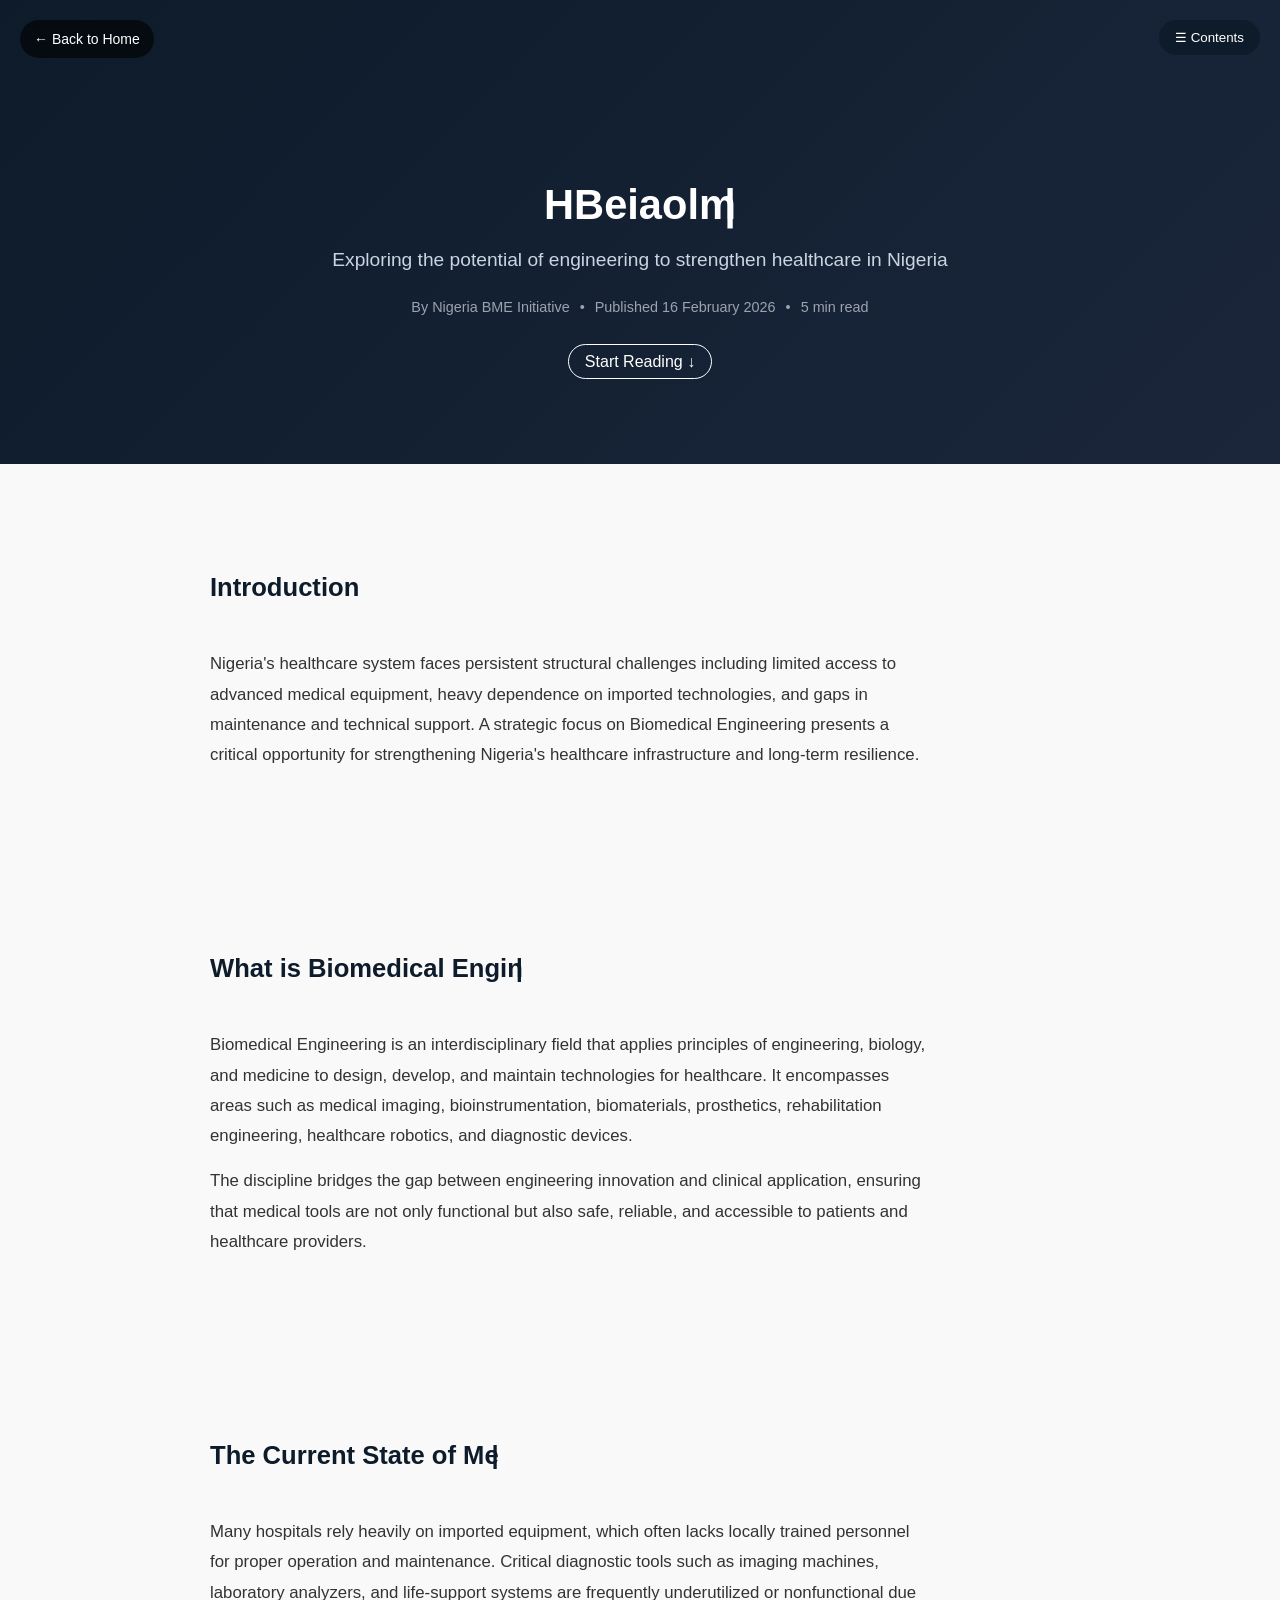
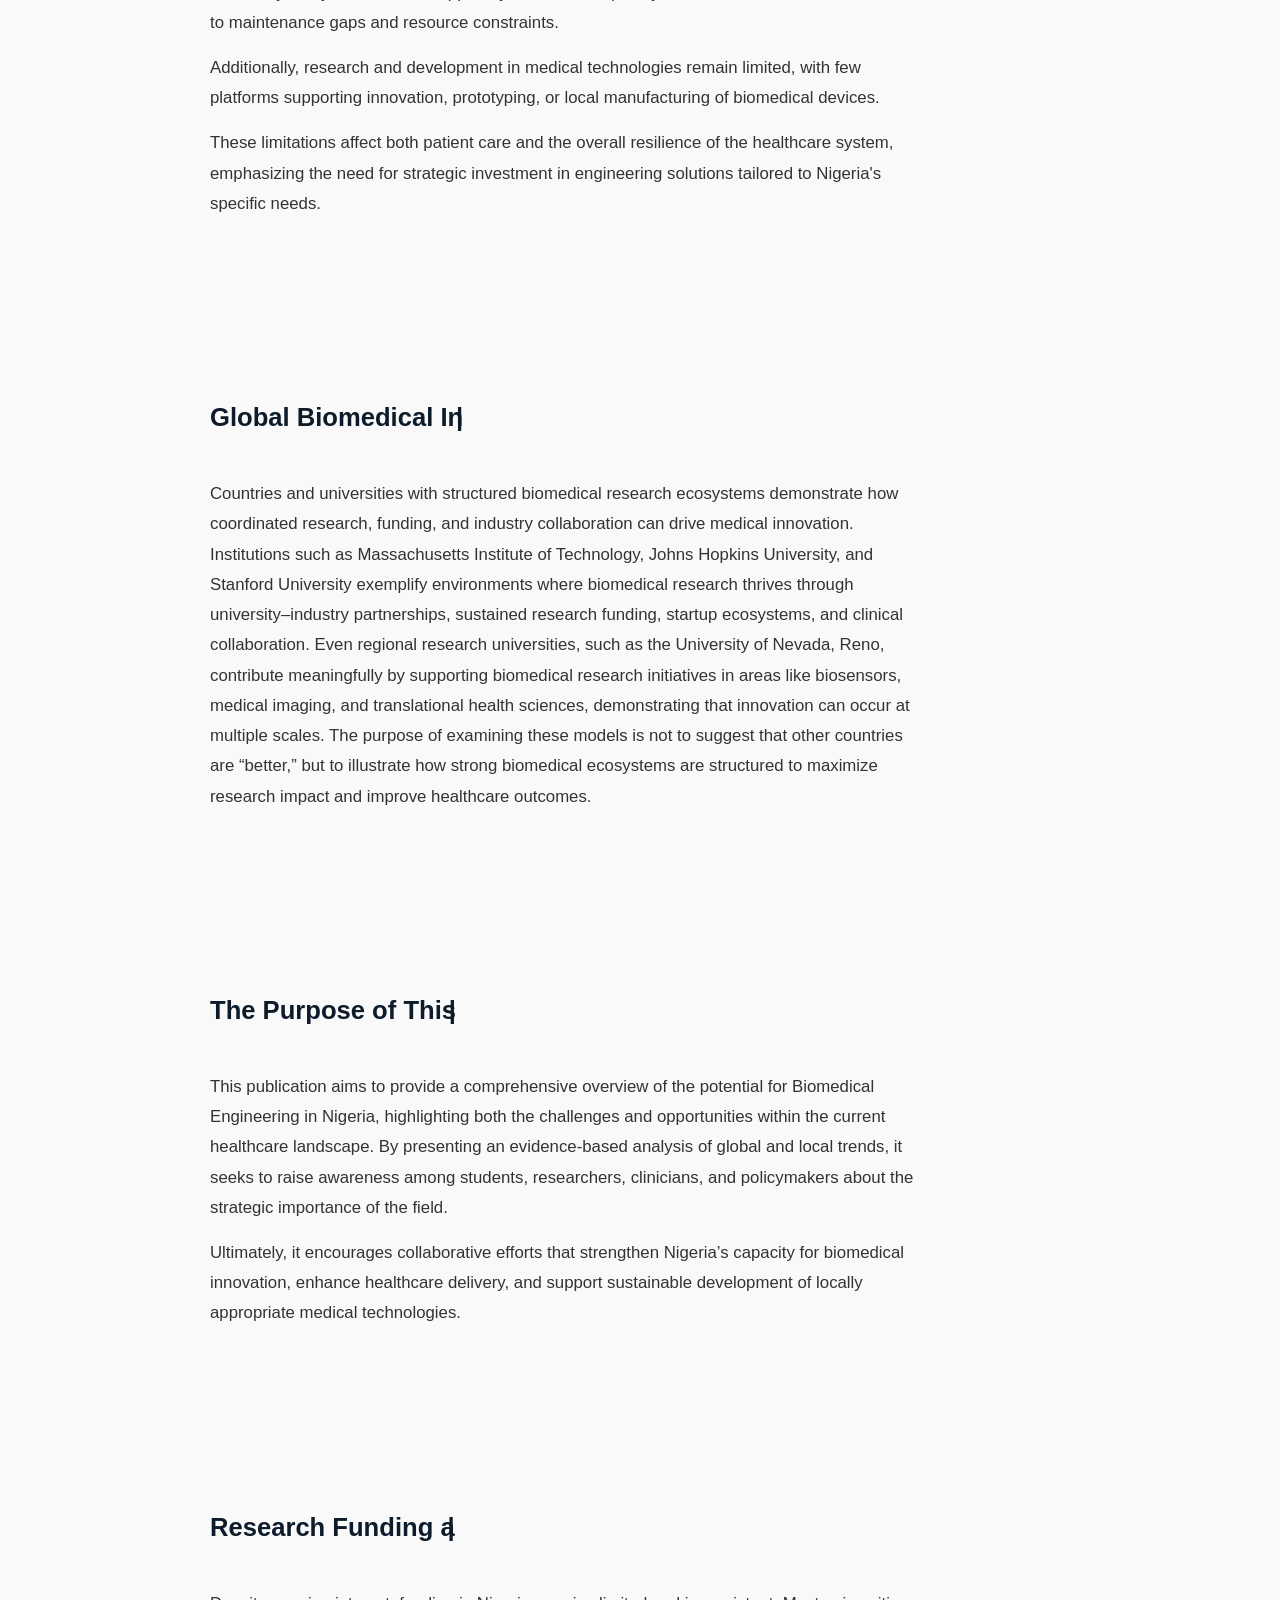
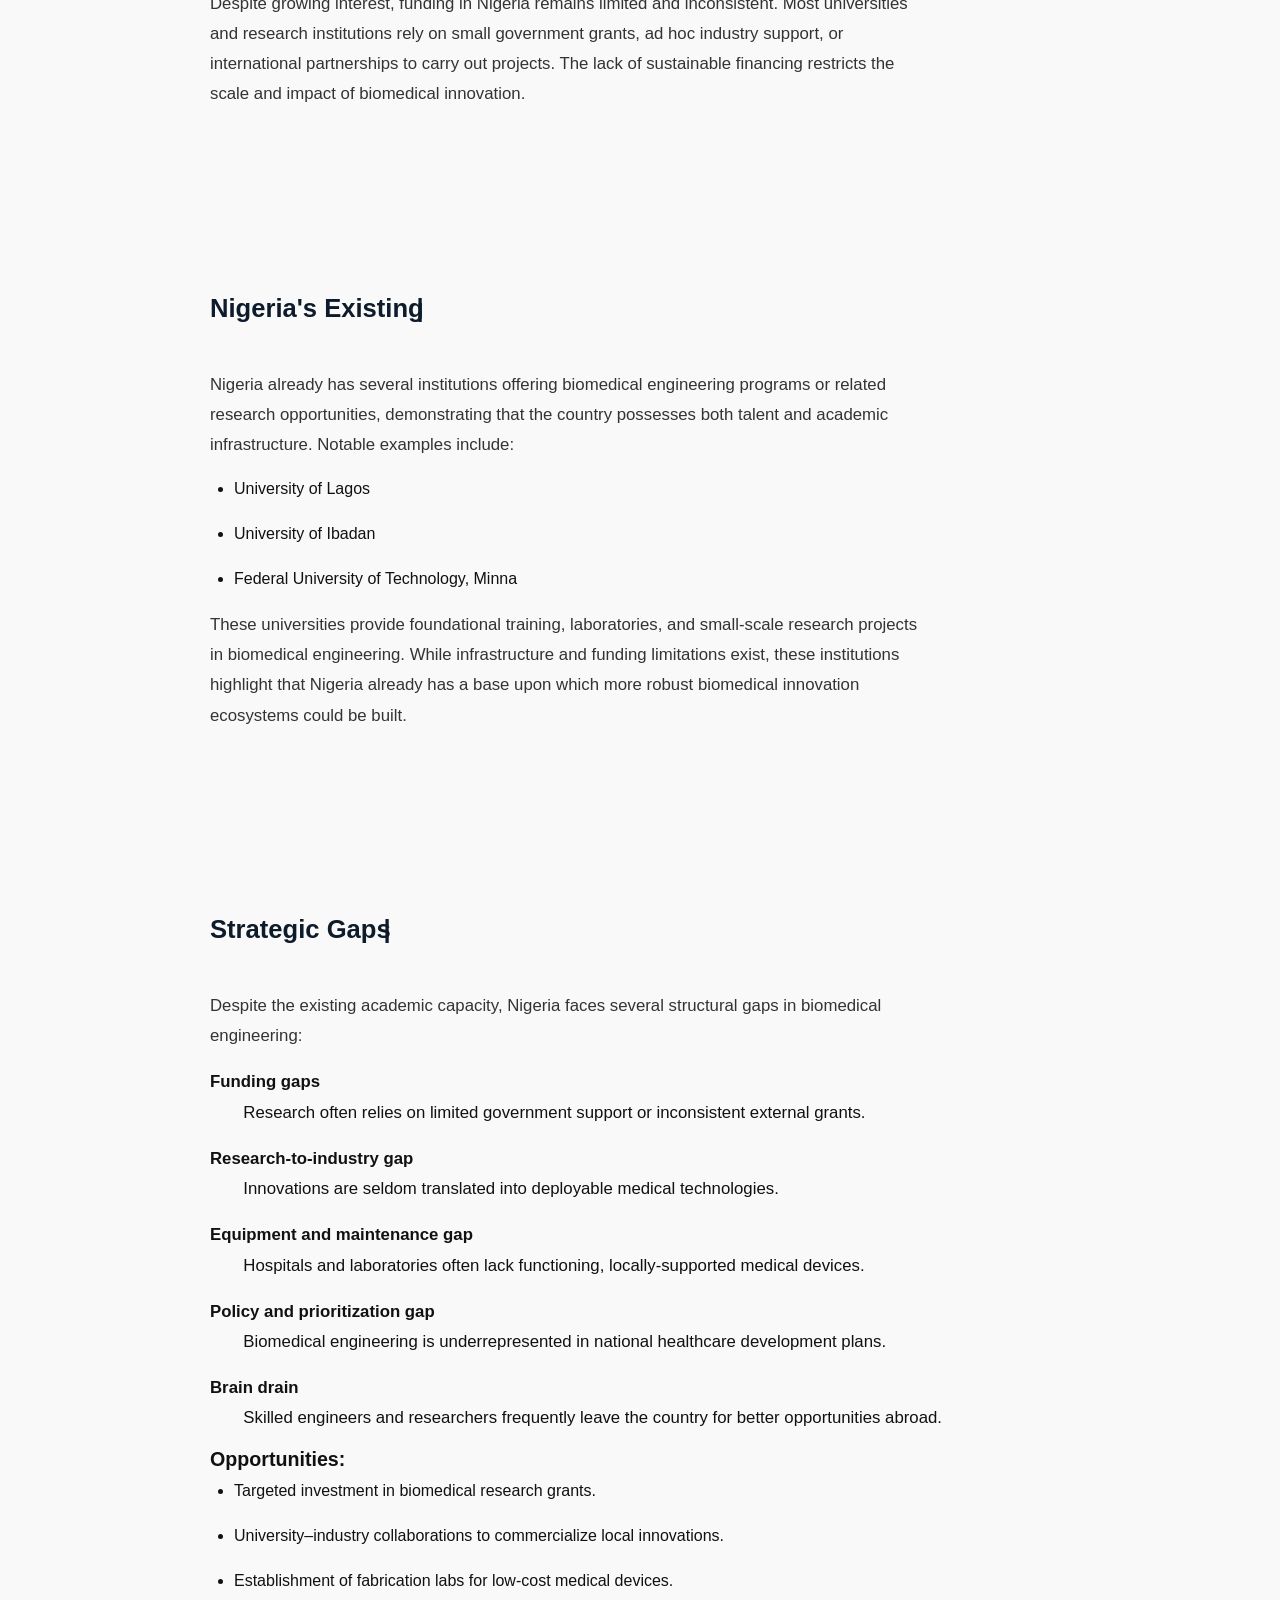
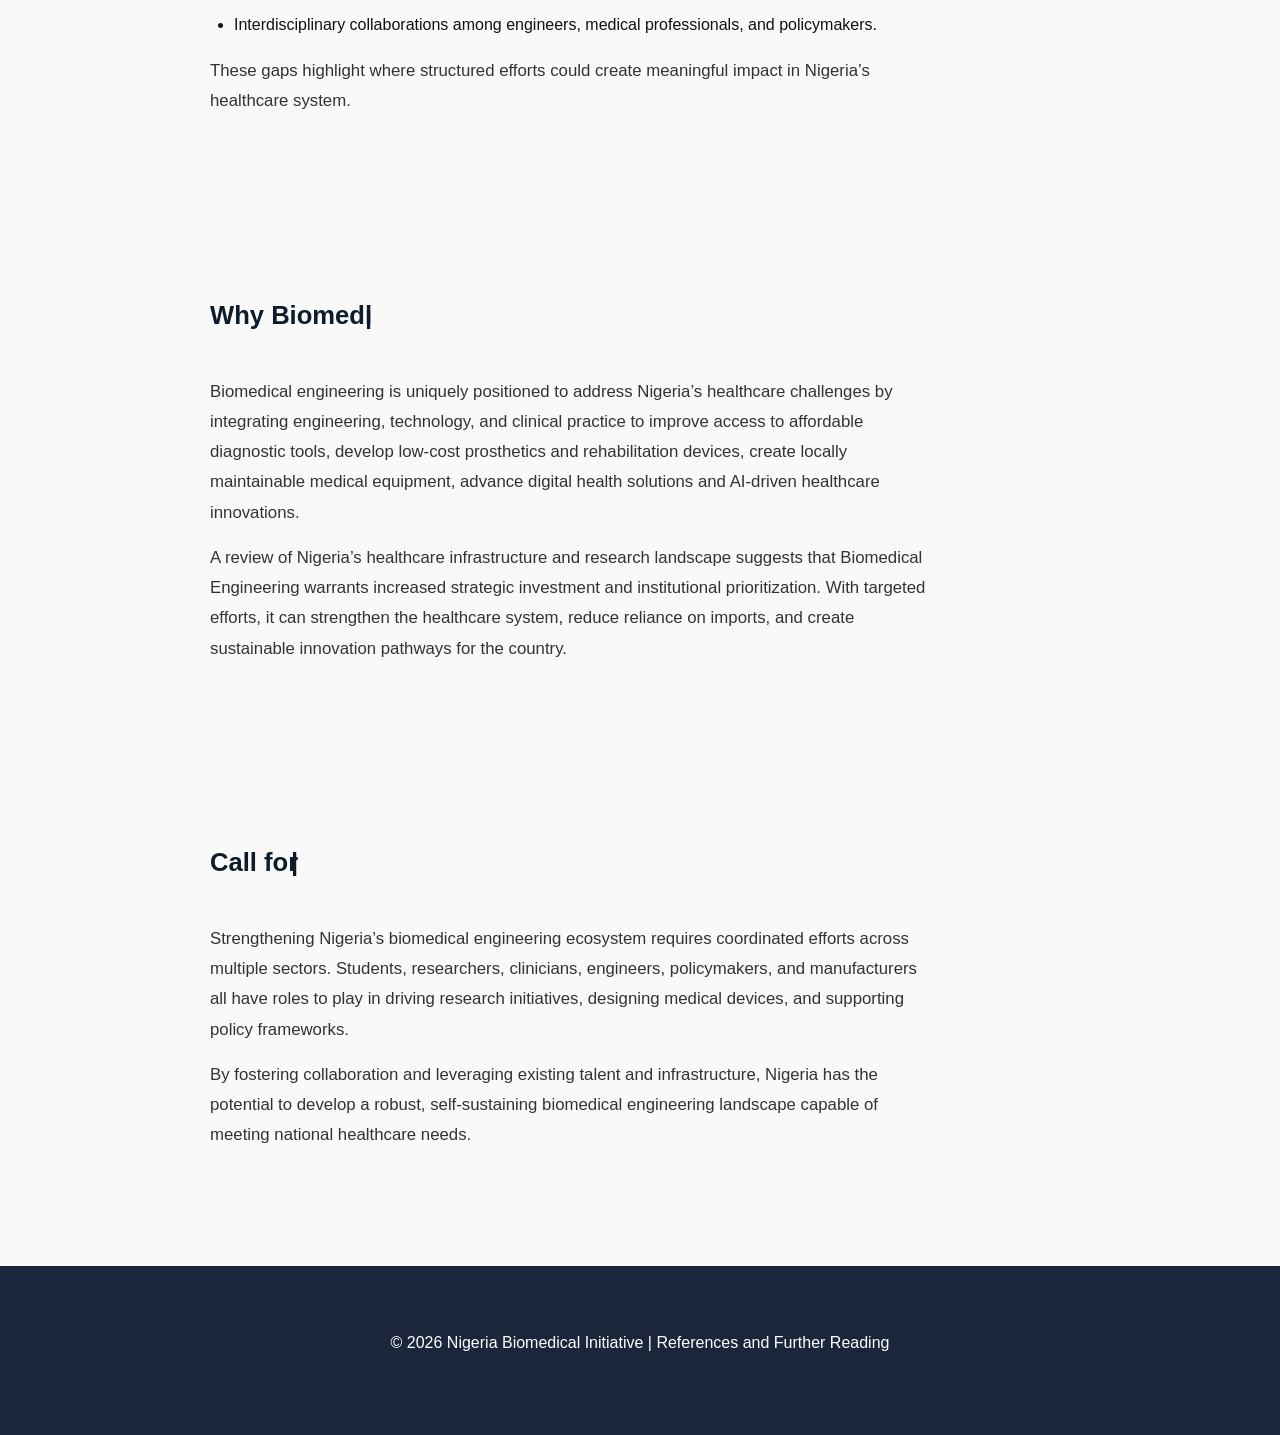
==== articles/biomed-nigeria.html @ 688a5ca3 "Convert article into multi-page layout with TOC and animations" ====
<!DOCTYPE html>
<html lang="en">
<head>
  <meta charset="UTF-8">
  <meta name="viewport" content="width=device-width, initial-scale=1.0">
  <title>Biomedical Engineering and Nigeria's Healthcare Development</title>
  <!-- <link rel="stylesheet" href="styles/style.css"> -->
  <style>
    /* ---------- Reset & Global Styles ---------- */
      * {
        margin: 0;
        padding: 0;
        box-sizing: border-box;
      }
      
      html {
        scroll-padding-top: 90px; /* ensures headings are not hidden under navbar */
      }
      
      body {
        font-family: 'Inter', sans-serif;
        line-height: 1.6;
        background-color: #f9f9f9;
        color: #111;
      }
  
  .progress-bar{

position:fixed;
top:0;
left:0;

width:100%;
height:4px;

background:transparent;

z-index:2000;

}

.progress{

height:4px;
width:0%;

background:#4ea1ff;

transition:width 0.1s linear;

}
      
      .container {
        width: 90%;
        max-width: 1100px;
        margin: auto;
        padding: 2rem 0;
      }
      
      /* ---------- Navbar ---------- */
      nav {
        position: fixed;
        width: 100%;
        top: 0;
        left: 0;
        padding: 1rem 2rem;
        background: rgba(255, 255, 255, 0.1);
        backdrop-filter: blur(12px);
        z-index: 1000;
        display: flex;
        justify-content: space-between;
        align-items: center;
      }
      
      nav .logo {
        font-weight: 700;
        font-size: 1.2rem;
        color: #0d1b2a;
      }
      
      nav .nav-links a {
        color: #0d1b2a;
        text-decoration: none;
        margin-left: 1.5rem;
        font-weight: 500;
        transition: color 0.3s ease;
      }
      
      nav .nav-links a:hover {
        color: #0077ff;
      }
      
      .tagline {
        font-size: 1.2rem;
        margin-bottom: 2rem;
        color: #c0c0c0;
      }
      
      .scroll-down {
        font-size: 1rem;
        color: #fff;
        text-decoration: none;
        border: 1px solid #fff;
        padding: 0.5rem 1rem;
        border-radius: 25px;
        transition: all 0.3s ease;
      }
      
      .scroll-down:hover {
        background: #fff;
        color: #1b263b;
      }
      
      /* ---------- Typewriter for All Headings ---------- */
      .typewriter-heading {
        display: inline-block;
        white-space: normal;
        word-wrap: break-word;
        overflow: visible;
        position: relative;
      }
      
      .typewriter-heading::after {
        content: '|';
        position: absolute;
        right: 0;
        top: 0;
        animation: blink 0.7s infinite;
      }
      
      .typewriter-heading.cursor-blink::after {
        content: '|';
      }
      
      .typewriter-heading[data-typed="true"]::after {
        content: '';
      }
      
      @keyframes blink {
        0%, 50%, 100% { opacity: 1; }
        25%, 75% { opacity: 0; }
      }
      
      p, li {
        font-size: 1rem;
        margin-bottom: 1rem;
      }
      
      ul {
        margin-left: 1.5rem;
      }
      
      dl dt h4 {
        font-weight: 600;
        margin-top: 1rem;
      }
      
      dl dd {
        margin-left: 1.5rem;
        margin-bottom: 0.5rem;
      }
      
      /* ---------- Footer ---------- */
      footer {
        text-align: center;
        padding: 2rem 0;
        background: #1b263b;
        color: #fff;
      }
      
      /* ---------- Responsive ---------- */
      @media(max-width: 768px) {
        #hero h1 {
          font-size: 1.8rem;
        }
      
        nav {
          flex-direction: column;
        }
      
        nav .nav-links a {
          margin: 0.5rem 0;
        }
      }
/* Remove split screen */
.article-layout {
  max-width: 900px;
  margin: auto;
  padding: 20px;
}

/* Article content */
.article-content {
  margin-bottom: 40px;
  line-height: 1.8;
  font-size: 1.05rem;
}

/* Back link */
.back-link {
  position: fixed;
  top: 20px;
  left: 20px;
  background: rgba(0,0,0,0.6);
  color: white;
  padding: 8px 14px;
  border-radius: 20px;
  text-decoration: none;
  font-size: 14px;
  z-index: 2000;
  transition: 0.3s;
}
.back-link:hover {
  background: rgba(0,0,0,0.85);
}

  /* ---------- TOC Toggle Button ---------- */
/* TOC Toggle Button */
.toc-toggle {
  position: fixed;
  top: 20px;
  right: 20px;

  background: #0d1b2a;
  color: white;

  border: none;
  padding: 10px 16px;
  border-radius: 30px;

  cursor: pointer;
  z-index: 5000;
}

/* TOC Panel */
.toc {
  position: fixed;
  top: 0;
  right: 0;

  width: 300px;
  height: 100vh;

  background: #fafafa;
  padding: 20px;

  overflow-y: auto;

  transform: translateX(100%);
  transition: transform 0.3s ease;

  z-index: 4500;
}

/* When Active */
.toc.active {
  transform: translateX(0);
}
  
  /* .no-scroll {
  overflow: hidden;
} */

/* ---------- Hero adjustments ---------- */
.article-hero {
  background: linear-gradient(135deg,#0d1b2a,#1b263b);
  color: white;
  padding-top: 180px;
  padding-bottom: 90px;
  text-align: center;
}
.article-hero h1 {
  font-size: 2.6rem;
  margin-bottom: 15px;
  line-height: 1.2;
}
.hero-inner {
  max-width: 800px;
  margin: auto;
  padding: 0 20px;
}
.article-subtitle {
  font-size: 1.2rem;
  color: #cbd5e1;
  margin-bottom: 20px;
}
.article-meta {
  display: flex;
  justify-content: center;
  gap: 10px;
  font-size: 0.9rem;
  color: #9ca3af;
  margin-bottom: 30px;
  flex-wrap: wrap;
}

/* ---------- Sections ---------- */
section {
  padding: 40px 0;
  opacity: 0;
  transform: translateY(20px);
  transition: all 0.6s ease-out;
}
section.visible {
  opacity: 1;
  transform: translateY(0);
}
h2 {
  font-size: 2rem;
  color: #0d1b2a;
  margin-bottom: 1.5rem;
}
  
  main h1{
font-size: 2.4rem;
margin-bottom: 20px;
}

main h2{
margin-top: 40px;
font-size: 1.6rem;
}

main p{
line-height: 1.8;
font-size: 1.05rem;
color: #333;
margin: 15px 0;
max-width: 720px;
}
  </style>
</head>
<body>
  
  <div class="progress-bar">
  <div class="progress"></div>
</div>

 <a href="../index.html" class="back-link">← Back to Home</a>

  <header class="article-hero">

<div class="hero-inner">

<h1 id="hero-heading" class="typewriter-heading">
Biomedical Engineering and Nigeria's Healthcare Development
</h1>

<p class="article-subtitle">
Exploring the potential of engineering to strengthen healthcare in Nigeria
</p>

<div class="article-meta">
<span>By Nigeria BME Initiative</span>
<span>•</span>
<span>Published 16 February 2026</span>
<span>•</span>
<span id="reading-time"></span>
</div>

<a href="#introduction" class="scroll-down">Start Reading ↓</a>

</div>

</header>

  <!-- Introduction / Problem Section -->
  <main class="article-layout">
    <button class="toc-toggle" id="tocToggle">
☰ Contents
</button>
    <aside class="toc">
<h3>Contents</h3>
</aside>
    <section id="introduction" class="article-content">
      <h2 class="typewriter-heading">Introduction</h2>
      <p>Nigeria's healthcare system faces persistent 
        structural challenges including limited access 
        to advanced medical equipment, heavy dependence 
        on imported technologies, and gaps in maintenance 
        and technical support. A strategic focus on Biomedical 
        Engineering presents a critical opportunity for 
        strengthening Nigeria's healthcare infrastructure 
        and long-term resilience.</p>
  </section>

  <!-- What is Biomedical Engineering -->
  <section id="definition" class="article-content">
      <h2 class="typewriter-heading">What is Biomedical Engineering?</h2>
      <p>Biomedical Engineering is an interdisciplinary field that 
        applies principles of engineering, biology, and medicine 
        to design, develop, and maintain technologies for healthcare. 
        It encompasses areas such as medical imaging, bioinstrumentation, 
        biomaterials, prosthetics, rehabilitation engineering, healthcare 
        robotics, and diagnostic devices.
      </p> 
      <p>The discipline bridges the 
        gap between engineering innovation and clinical application, 
        ensuring that medical tools are not only functional but also safe, 
        reliable, and accessible to patients and healthcare providers.</p>
  </section>

  <!-- Current State in Nigeria -->
  <section id="current-state" class="article-content">
      <h2 class="typewriter-heading">The Current State of Medical Equipment in Nigeria</h2>
      <p>Many hospitals rely heavily on imported equipment, which often 
        lacks locally trained personnel for proper operation and 
        maintenance. Critical diagnostic tools such as imaging 
        machines, laboratory analyzers, and life-support systems are 
        frequently underutilized or nonfunctional due to maintenance 
        gaps and resource constraints.</p>
      <p>Additionally, research and development in medical technologies 
        remain limited, with few platforms supporting innovation, 
        prototyping, or local manufacturing of biomedical devices.</p>
      <p>These limitations affect both patient care and the overall 
        resilience of the healthcare system, emphasizing the need 
        for strategic investment in engineering solutions tailored 
        to Nigeria's specific needs.</p>
  </section>

  <!-- Global Biomedical Innovation Models -->
  <section id="global-models" class="article-content">
      <h2 class="typewriter-heading">Global Biomedical Innovation Models</h2>
      <p>Countries and universities with structured biomedical research 
        ecosystems demonstrate how coordinated research, funding, and 
        industry collaboration can drive medical innovation. Institutions 
        such as Massachusetts Institute of Technology, Johns Hopkins University, 
        and Stanford University exemplify environments where biomedical 
        research thrives through university–industry partnerships, sustained 
        research funding, startup ecosystems, and clinical collaboration. 
        Even regional research universities, such as the University of 
        Nevada, Reno, contribute meaningfully by supporting biomedical 
        research initiatives in areas like biosensors, medical imaging, 
        and translational health sciences, demonstrating that innovation 
        can occur at multiple scales. The purpose of examining these 
        models is not to suggest that other countries are “better,” but 
        to illustrate how strong biomedical ecosystems are structured 
        to maximize research impact and improve healthcare outcomes.</p>
  </section>

  <!-- Purpose of Publication -->
  <section id="purpose" class="article-content">
      <h2 class="typewriter-heading">The Purpose of This Publication</h2>
      <p>This publication aims to provide a comprehensive overview 
        of the potential for Biomedical Engineering in Nigeria, 
        highlighting both the challenges and opportunities within 
        the current healthcare landscape. By presenting an 
        evidence-based analysis of global and local trends, it 
        seeks to raise awareness among students, researchers, 
        clinicians, and policymakers about the strategic importance 
        of the field.</p>
      <p>Ultimately, it encourages collaborative efforts that 
        strengthen Nigeria’s capacity for biomedical innovation, 
        enhance healthcare delivery, and support sustainable 
        development of locally appropriate medical technologies.</p>
  </section>

  <!-- Research Funding & Limitations -->
  <section id="funding" class="article-content">
      <h2 class="typewriter-heading">Research Funding and Limitations in Nigeria</h2>
      <p>Despite growing interest, funding in Nigeria remains 
        limited and inconsistent. Most universities and research 
        institutions rely on small government grants, ad hoc 
        industry support, or international partnerships to 
        carry out projects. The lack of sustainable financing 
        restricts the scale and impact of biomedical innovation.</p>
  </section>

  <!-- Nigeria’s Academic Capacity -->
  <section id="academic-capacity" class="article-content">
      <h2 class="typewriter-heading">Nigeria's Existing Academic Capacity</h2>
      <p>Nigeria already has several institutions offering 
        biomedical engineering programs or related research 
        opportunities, demonstrating that the country possesses 
        both talent and academic infrastructure. Notable 
        examples include:</p>
      <ul>
        <li>University of Lagos</li>
        <li>University of Ibadan</li>
        <li>Federal University of Technology, Minna</li>
      </ul>
      <p>These universities provide foundational training, 
        laboratories, and small-scale research projects in 
        biomedical engineering. While infrastructure and 
        funding limitations exist, these institutions 
        highlight that Nigeria already has a base upon 
        which more robust biomedical innovation ecosystems 
        could be built.</p>
  </section>

  <!-- Strategic Gaps & Opportunities -->
  <section id="gaps-opportunities" class="article-content">
      <h2 class="typewriter-heading">Strategic Gaps and Opportunities</h2>
      <p>Despite the existing academic capacity, 
        Nigeria faces several structural gaps in 
        biomedical engineering:</p>
      <dl>
        <dt><h4>Funding gaps</h4></dt>
        <dd>&nbsp;&nbsp;Research often relies on limited 
          government support or inconsistent external 
          grants.</dd>
        
        <dt><h4>Research-to-industry gap</h4></dt>
        <dd>&nbsp;&nbsp;Innovations are seldom translated into 
          deployable medical technologies.</dd>
        
        <dt><h4>Equipment and maintenance gap</h4></dt>
        <dd>&nbsp;&nbsp;Hospitals and laboratories often lack 
          functioning, locally-supported medical 
          devices.</dd>
        
        <dt><h4>Policy and prioritization gap</h4></dt>
        <dd>&nbsp;&nbsp;Biomedical engineering is underrepresented 
          in national healthcare development plans.</dd>
        
        <dt><h4>Brain drain</h4></dt>
        <dd>&nbsp;&nbsp;Skilled engineers and researchers frequently 
          leave the country for better opportunities abroad.</dd>
      </dl>
      <h3>Opportunities:</h3>
      <ul>
        <li>Targeted investment in biomedical research grants.</li>
        <li>University–industry collaborations to commercialize local innovations.</li>
        <li>Establishment of fabrication labs for low-cost medical devices.</li>
        <li>Interdisciplinary collaborations among engineers, medical 
          professionals, and policymakers.</li>
      </ul>
      <p>These gaps highlight where structured efforts could create meaningful 
        impact in Nigeria’s healthcare system.</p>
  </section>

  <!-- Why Biomedical Engineering Deserves Attention -->
  <section id="importance" class="article-content">
      <h2 class="typewriter-heading">Why Biomedical Engineering Deserves Greater Attention</h2>
      <p>Biomedical engineering is uniquely positioned to address Nigeria’s 
        healthcare challenges by integrating engineering, 
        technology, and clinical practice to improve access to affordable 
        diagnostic tools, develop low-cost prosthetics and rehabilitation 
        devices, create locally maintainable medical equipment, advance 
        digital health solutions and AI-driven healthcare innovations.</p> 
      <p>A review of Nigeria’s healthcare infrastructure and research 
        landscape suggests that Biomedical Engineering warrants increased 
        strategic investment and institutional prioritization. With 
        targeted efforts, it can strengthen the healthcare system, 
        reduce reliance on imports, and create sustainable innovation 
        pathways for the country.</p>      
  </section>

  <!-- Call for Collaboration -->
  <section id="collaboration" class="article-content">
      <h2 class="typewriter-heading">Call for Collaboration</h2>
      <p>Strengthening Nigeria’s biomedical engineering ecosystem 
        requires coordinated efforts across multiple sectors. 
        Students, researchers, clinicians, engineers, policymakers, 
        and manufacturers all have roles to play in driving 
        research initiatives, designing medical devices, and 
        supporting policy frameworks.</p>
      <p>By fostering collaboration and leveraging existing talent 
        and infrastructure, Nigeria has the potential to develop a 
        robust, self-sustaining biomedical engineering landscape 
        capable of meeting national healthcare needs.</p>
  </section>
  </main>

  <!-- Footer -->
  <footer>
    <div class="container">
      <p>© 2026 Nigeria Biomedical Initiative | References and Further Reading</p>
    </div>
  </footer>

  <!-- <script src="scripts/script.js"></script> -->
  <script>
    // ---------- Typewriter Animation on Scroll ----------

    const headings = document.querySelectorAll(".typewriter-heading");
    
    function typeWriter(element, text, speed = 50) {
      let i = 0;
      element.textContent = "";
      element.dataset.typed = "false";
      element.classList.add("cursor-blink");
    
      function type() {
        if (i < text.length) {
          element.textContent += text.charAt(i);
          i++;
          setTimeout(type, speed);
        } else {
          element.classList.remove("cursor-blink");
          element.dataset.typed = "true";
        }
      }
      type();
    }
    
    // Trigger typing when heading is in viewport
    const headingObserver = new IntersectionObserver(
      entries => {
        entries.forEach(entry => {
          const el = entry.target;
          if (entry.isIntersecting && el.dataset.typed !== "true") {
            typeWriter(el, el.textContent);
          }
        });
      },
      { threshold: 0.5 }
    );
    
    headings.forEach(heading => headingObserver.observe(heading));
    
    // ---------- Scroll Animations for Sections ----------
    
    const sections = document.querySelectorAll("section");
    
    const sectionObserver = new IntersectionObserver(
      entries => {
        entries.forEach(entry => {
          if (entry.isIntersecting) {
            entry.target.classList.add("visible");
          }
        });
      },
      { threshold: 0.1 }
    );
    
    sections.forEach(section => sectionObserver.observe(section));
    
    // ---------- Smooth scroll for navbar links ----------
    document.querySelectorAll('nav a').forEach(link => {
      link.addEventListener('click', e => {
        e.preventDefault();
        const target = document.querySelector(link.getAttribute('href'));
        const offset = 90; // navbar height
        window.scrollTo({
          top: target.offsetTop - offset,
          behavior: 'smooth'
        });
      });
    });
  
  const progress = document.querySelector(".progress");

window.addEventListener("scroll", () => {

const scrollTop = document.documentElement.scrollTop;

const height =
document.documentElement.scrollHeight -
document.documentElement.clientHeight;

const scrolled = (scrollTop / height) * 100;

if(progress){
progress.style.width = scrolled + "%";
}

});
  
 // ---------- Auto Table of Contents ----------

document.addEventListener("DOMContentLoaded", () => {

  const tocContainer = document.querySelector(".toc");
  const headings = document.querySelectorAll("main h2, main h3");

  if (!tocContainer || headings.length === 0) return;

  const list = document.createElement("ul");

  headings.forEach((heading, index) => {

    const id = "section-" + index;
    heading.id = id;

    const li = document.createElement("li");
    const a = document.createElement("a");

    a.textContent = heading.textContent;
    a.href = "#" + id;

    if (heading.tagName === "H3") {
      li.style.marginLeft = "15px";
      li.style.fontSize = "0.9rem";
    }

    li.appendChild(a);
    list.appendChild(li);
  });

  tocContainer.appendChild(list);

});

document.addEventListener("DOMContentLoaded", () => {

const article = document.querySelector("main");
const readingTimeElement = document.querySelector("#reading-time");

if(!article || !readingTimeElement) return;

const text = article.innerText;

const words = text.trim().split(/\s+/).length;

const wordsPerMinute = 200;

const minutes = Math.ceil(words / wordsPerMinute);

readingTimeElement.textContent = minutes + " min read";

});
  
  
  // toc toggle
/* document.addEventListener("DOMContentLoaded", function () {

  const tocToggle = document.getElementById("tocToggle");
  const toc = document.querySelector(".toc");

  if (!tocToggle || !toc) return;

  tocToggle.addEventListener("click", () => {
    toc.classList.toggle("active");
  });

}); */
  
  document.addEventListener("DOMContentLoaded", function () {

  const tocToggle = document.getElementById("tocToggle");
  const toc = document.querySelector(".toc");

  if (!tocToggle || !toc) return;

  tocToggle.addEventListener("click", () => {
    toc.classList.toggle("active");
  });

});
  </script>
</body>
</html>
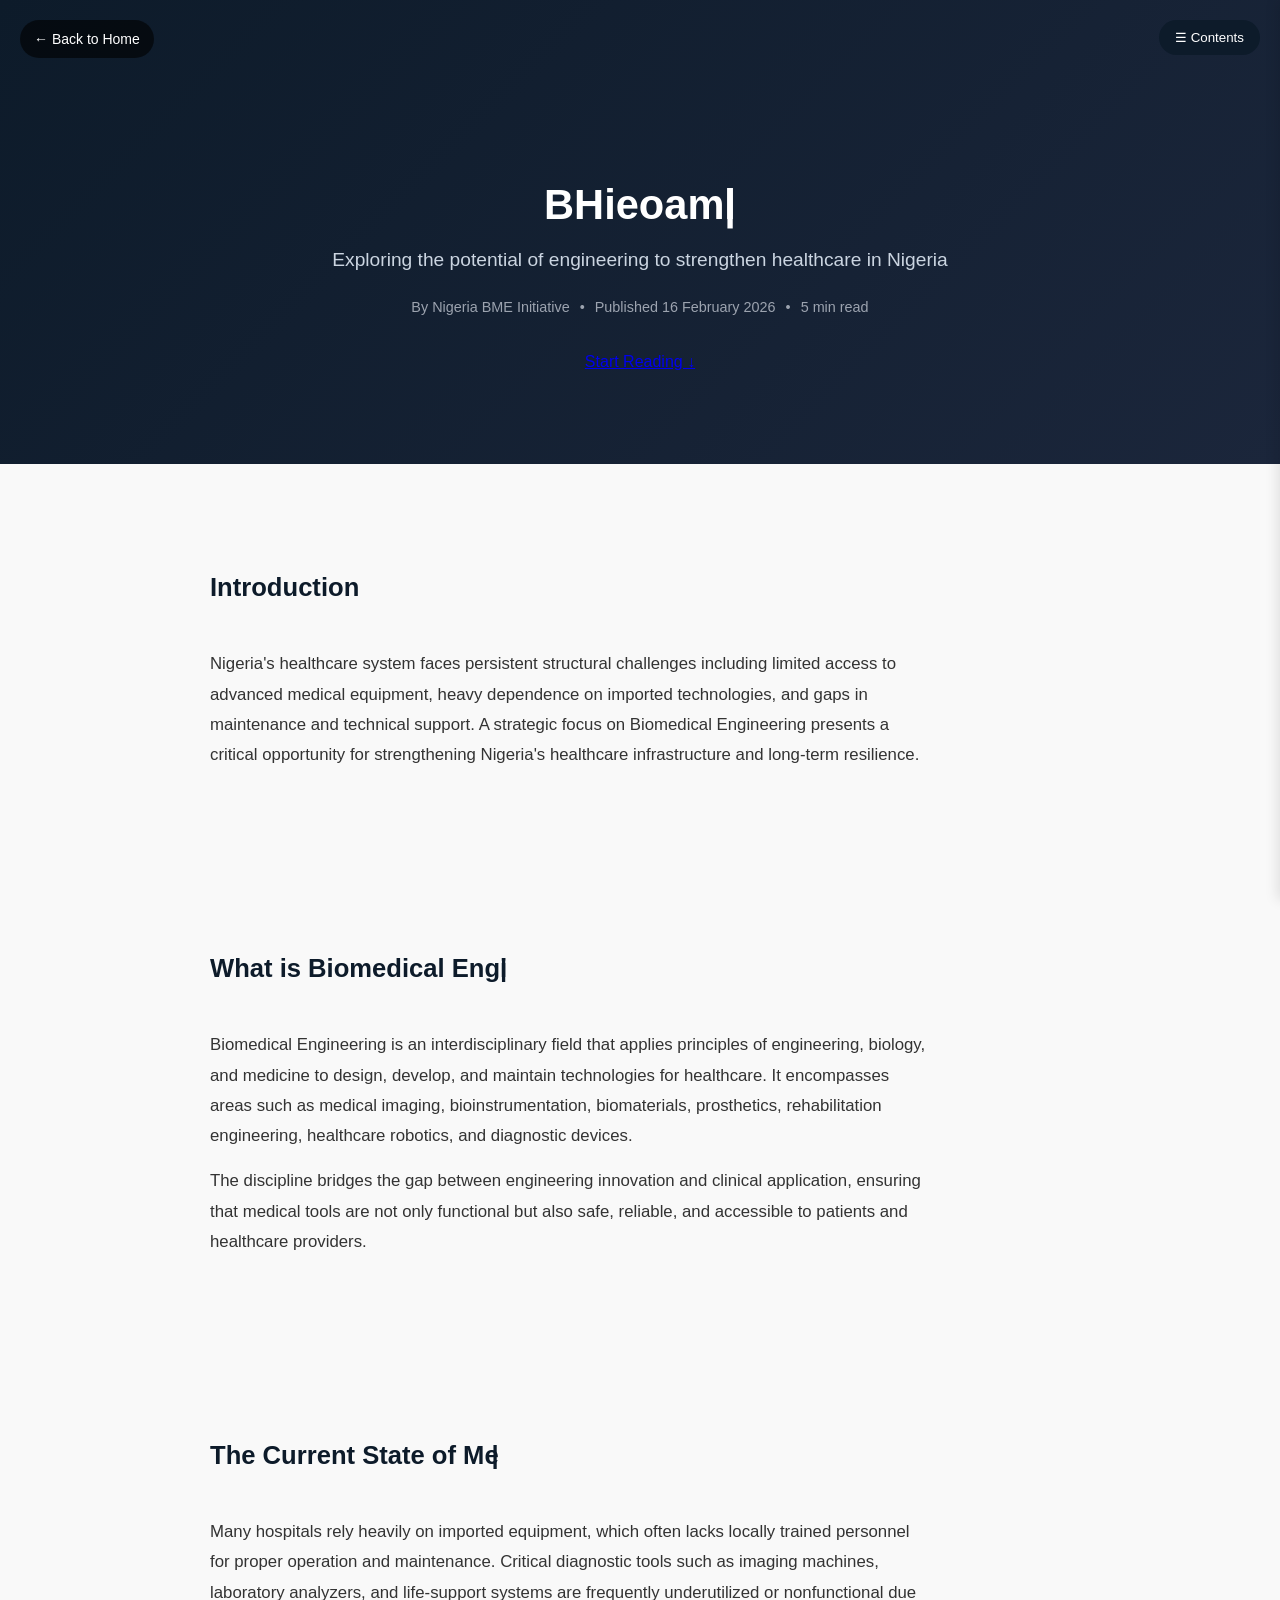
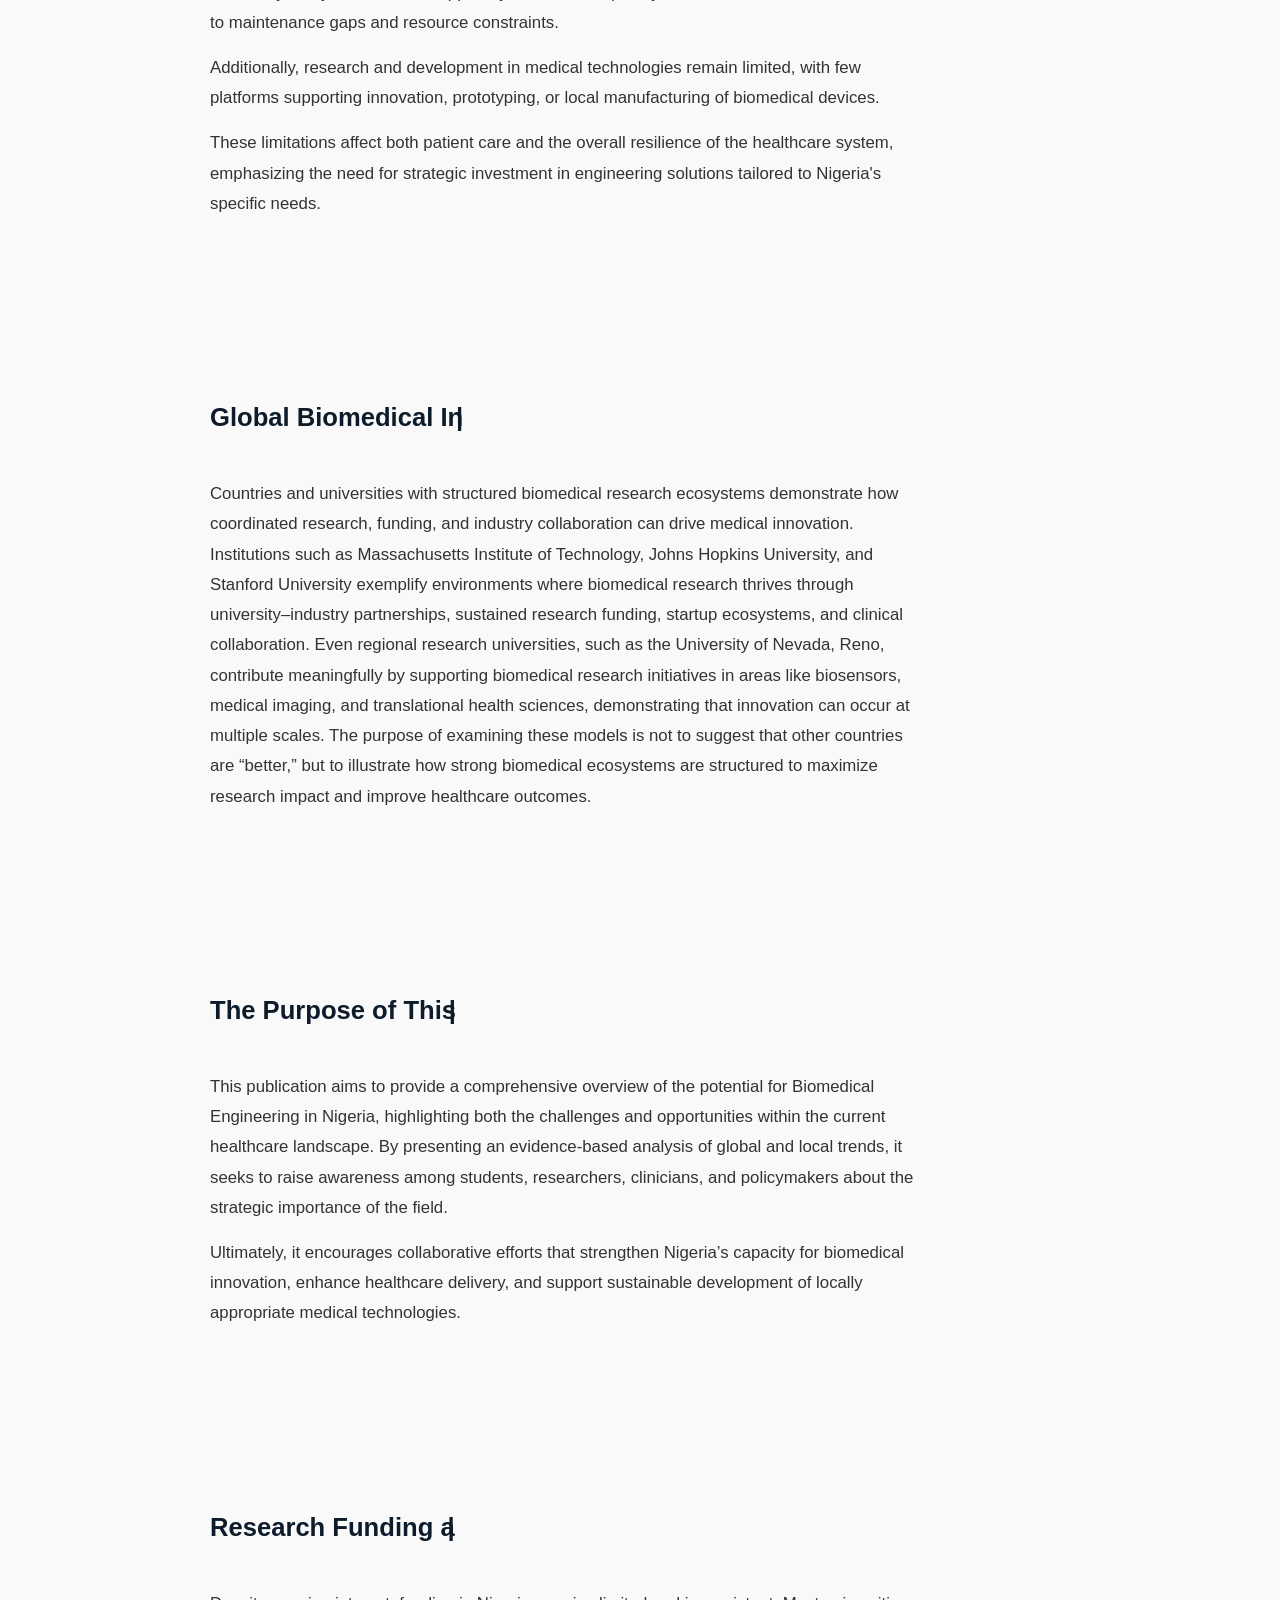
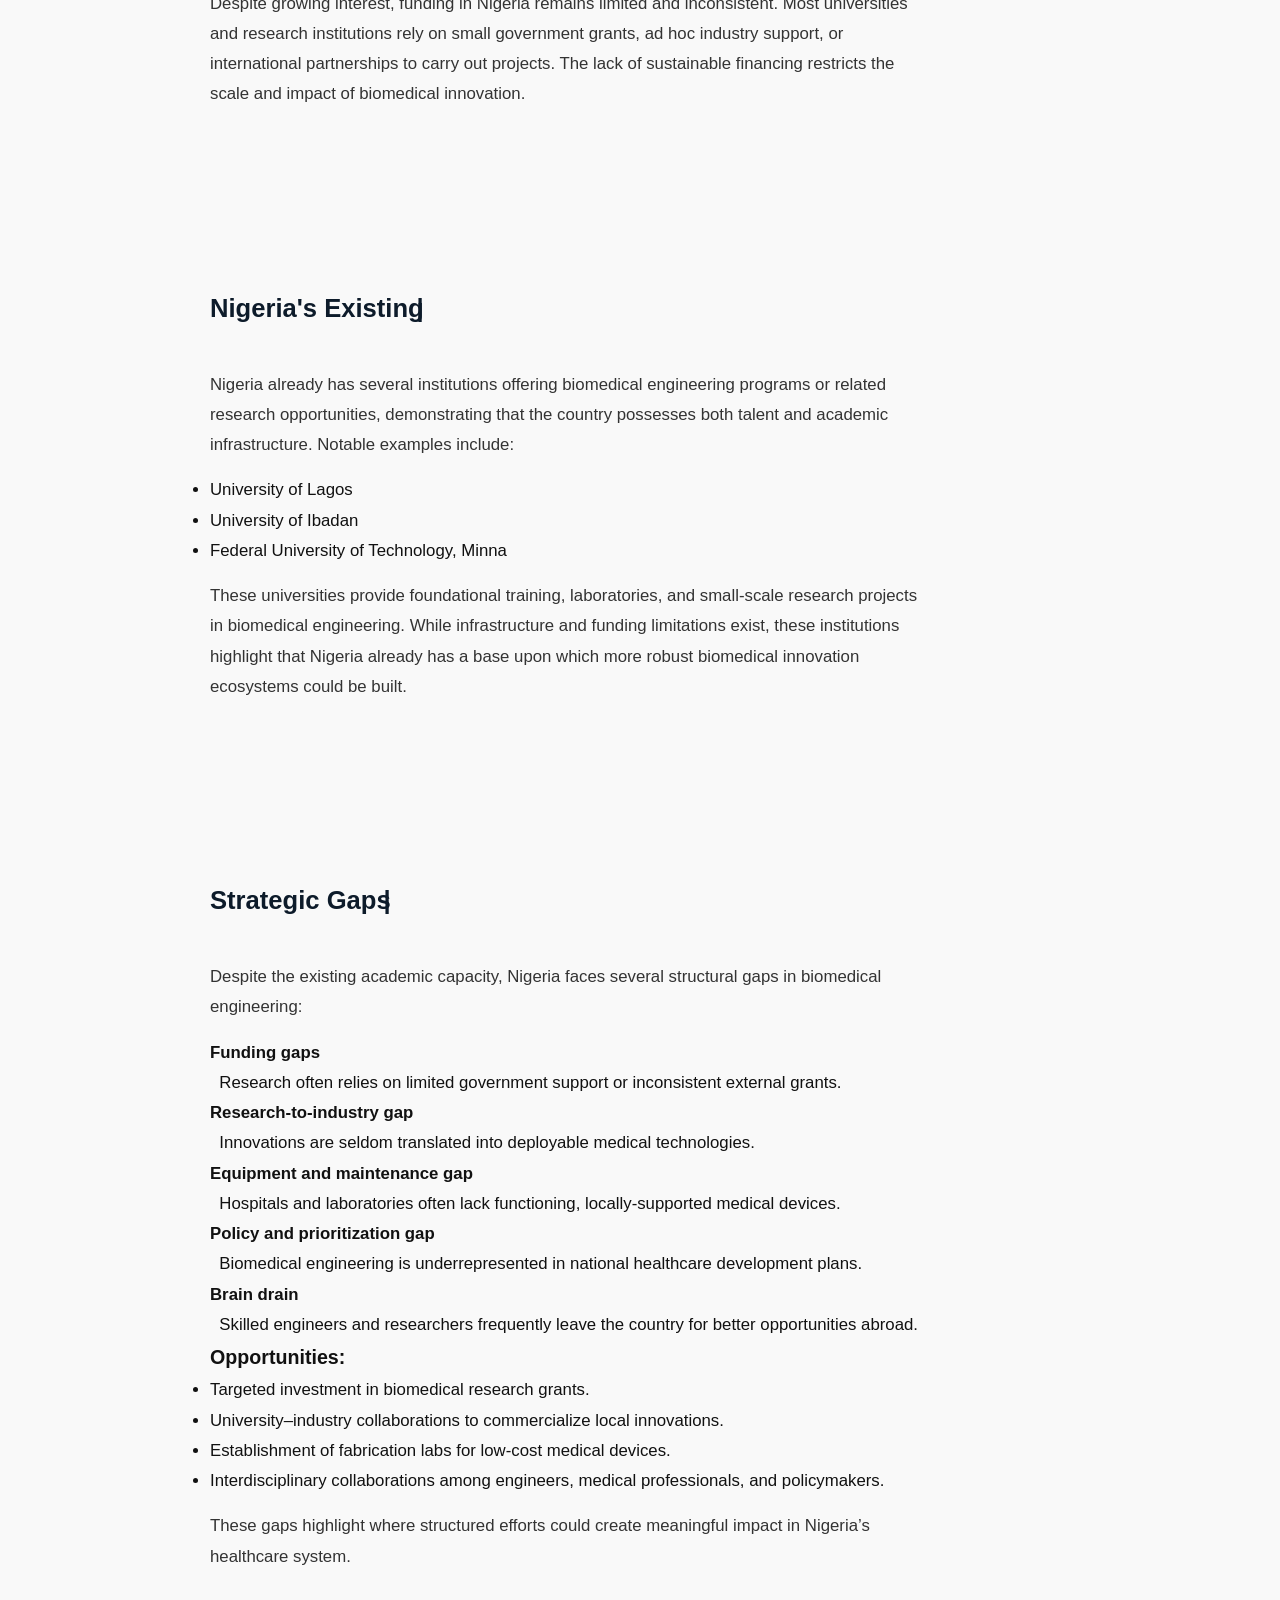
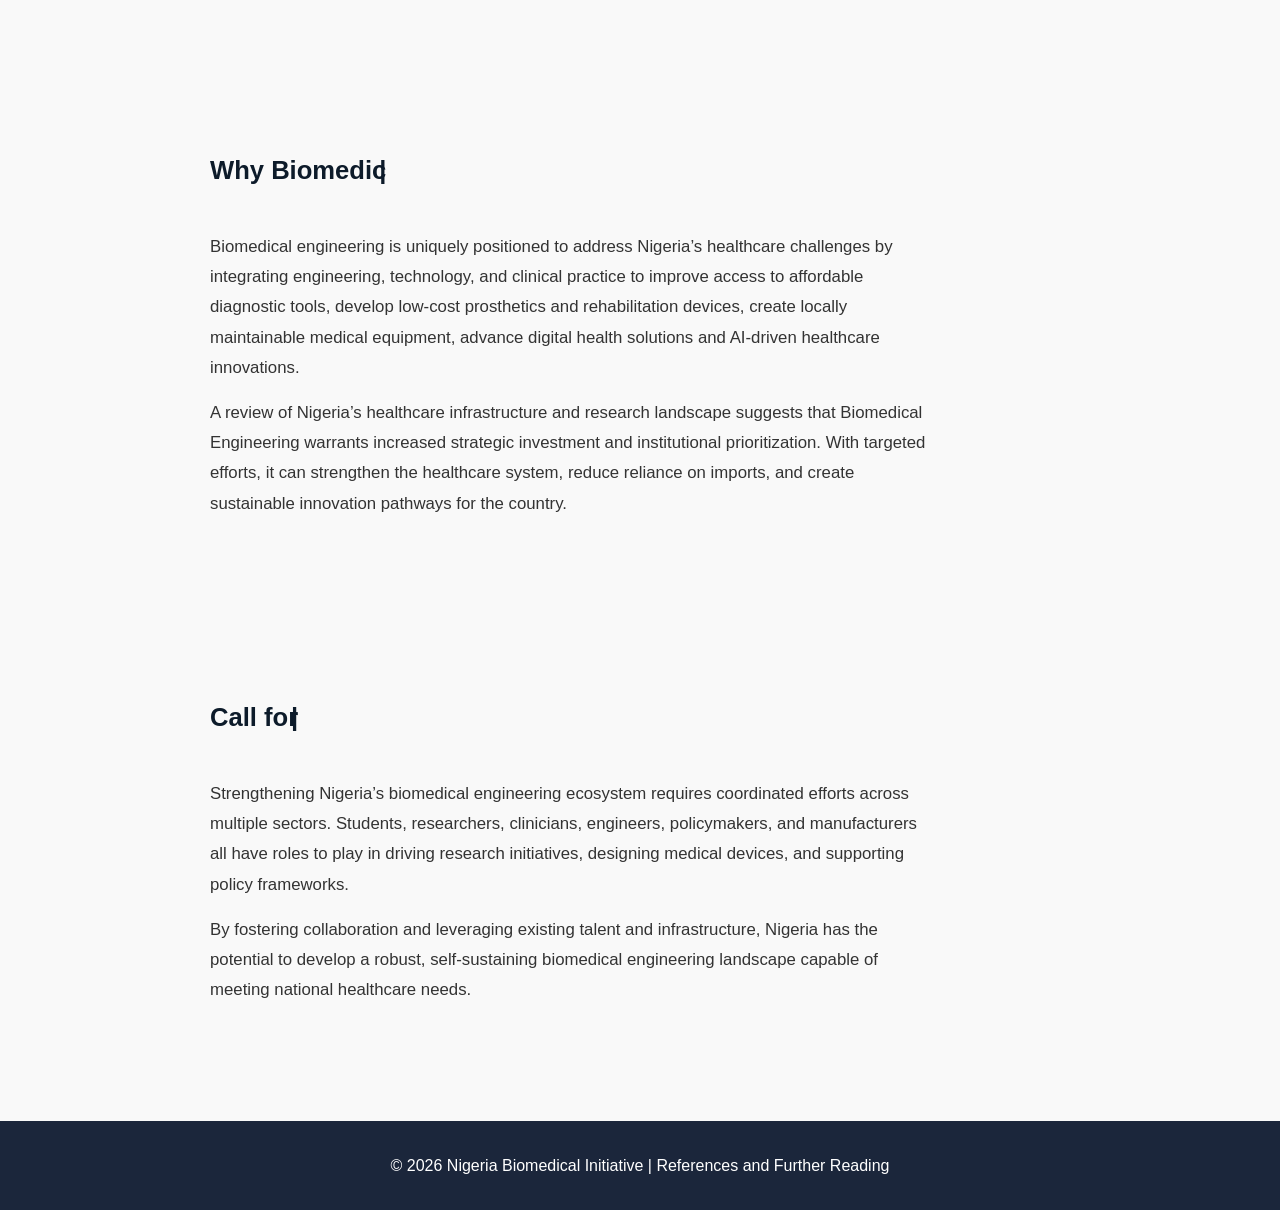
==== commit 2a372479: "added lil' readme note and fixed design indentation in index file" ====
--- a/articles/biomed-nigeria.html
+++ b/articles/biomed-nigeria.html
@@ -4,331 +4,7 @@
   <meta charset="UTF-8">
   <meta name="viewport" content="width=device-width, initial-scale=1.0">
   <title>Biomedical Engineering and Nigeria's Healthcare Development</title>
-  <!-- <link rel="stylesheet" href="styles/style.css"> -->
-  <style>
-    /* ---------- Reset & Global Styles ---------- */
-      * {
-        margin: 0;
-        padding: 0;
-        box-sizing: border-box;
-      }
-      
-      html {
-        scroll-padding-top: 90px; /* ensures headings are not hidden under navbar */
-      }
-      
-      body {
-        font-family: 'Inter', sans-serif;
-        line-height: 1.6;
-        background-color: #f9f9f9;
-        color: #111;
-      }
-  
-  .progress-bar{
-
-position:fixed;
-top:0;
-left:0;
-
-width:100%;
-height:4px;
-
-background:transparent;
-
-z-index:2000;
-
-}
-
-.progress{
-
-height:4px;
-width:0%;
-
-background:#4ea1ff;
-
-transition:width 0.1s linear;
-
-}
-      
-      .container {
-        width: 90%;
-        max-width: 1100px;
-        margin: auto;
-        padding: 2rem 0;
-      }
-      
-      /* ---------- Navbar ---------- */
-      nav {
-        position: fixed;
-        width: 100%;
-        top: 0;
-        left: 0;
-        padding: 1rem 2rem;
-        background: rgba(255, 255, 255, 0.1);
-        backdrop-filter: blur(12px);
-        z-index: 1000;
-        display: flex;
-        justify-content: space-between;
-        align-items: center;
-      }
-      
-      nav .logo {
-        font-weight: 700;
-        font-size: 1.2rem;
-        color: #0d1b2a;
-      }
-      
-      nav .nav-links a {
-        color: #0d1b2a;
-        text-decoration: none;
-        margin-left: 1.5rem;
-        font-weight: 500;
-        transition: color 0.3s ease;
-      }
-      
-      nav .nav-links a:hover {
-        color: #0077ff;
-      }
-      
-      .tagline {
-        font-size: 1.2rem;
-        margin-bottom: 2rem;
-        color: #c0c0c0;
-      }
-      
-      .scroll-down {
-        font-size: 1rem;
-        color: #fff;
-        text-decoration: none;
-        border: 1px solid #fff;
-        padding: 0.5rem 1rem;
-        border-radius: 25px;
-        transition: all 0.3s ease;
-      }
-      
-      .scroll-down:hover {
-        background: #fff;
-        color: #1b263b;
-      }
-      
-      /* ---------- Typewriter for All Headings ---------- */
-      .typewriter-heading {
-        display: inline-block;
-        white-space: normal;
-        word-wrap: break-word;
-        overflow: visible;
-        position: relative;
-      }
-      
-      .typewriter-heading::after {
-        content: '|';
-        position: absolute;
-        right: 0;
-        top: 0;
-        animation: blink 0.7s infinite;
-      }
-      
-      .typewriter-heading.cursor-blink::after {
-        content: '|';
-      }
-      
-      .typewriter-heading[data-typed="true"]::after {
-        content: '';
-      }
-      
-      @keyframes blink {
-        0%, 50%, 100% { opacity: 1; }
-        25%, 75% { opacity: 0; }
-      }
-      
-      p, li {
-        font-size: 1rem;
-        margin-bottom: 1rem;
-      }
-      
-      ul {
-        margin-left: 1.5rem;
-      }
-      
-      dl dt h4 {
-        font-weight: 600;
-        margin-top: 1rem;
-      }
-      
-      dl dd {
-        margin-left: 1.5rem;
-        margin-bottom: 0.5rem;
-      }
-      
-      /* ---------- Footer ---------- */
-      footer {
-        text-align: center;
-        padding: 2rem 0;
-        background: #1b263b;
-        color: #fff;
-      }
-      
-      /* ---------- Responsive ---------- */
-      @media(max-width: 768px) {
-        #hero h1 {
-          font-size: 1.8rem;
-        }
-      
-        nav {
-          flex-direction: column;
-        }
-      
-        nav .nav-links a {
-          margin: 0.5rem 0;
-        }
-      }
-/* Remove split screen */
-.article-layout {
-  max-width: 900px;
-  margin: auto;
-  padding: 20px;
-}
-
-/* Article content */
-.article-content {
-  margin-bottom: 40px;
-  line-height: 1.8;
-  font-size: 1.05rem;
-}
-
-/* Back link */
-.back-link {
-  position: fixed;
-  top: 20px;
-  left: 20px;
-  background: rgba(0,0,0,0.6);
-  color: white;
-  padding: 8px 14px;
-  border-radius: 20px;
-  text-decoration: none;
-  font-size: 14px;
-  z-index: 2000;
-  transition: 0.3s;
-}
-.back-link:hover {
-  background: rgba(0,0,0,0.85);
-}
-
-  /* ---------- TOC Toggle Button ---------- */
-/* TOC Toggle Button */
-.toc-toggle {
-  position: fixed;
-  top: 20px;
-  right: 20px;
-
-  background: #0d1b2a;
-  color: white;
-
-  border: none;
-  padding: 10px 16px;
-  border-radius: 30px;
-
-  cursor: pointer;
-  z-index: 5000;
-}
-
-/* TOC Panel */
-.toc {
-  position: fixed;
-  top: 0;
-  right: 0;
-
-  width: 300px;
-  height: 100vh;
-
-  background: #fafafa;
-  padding: 20px;
-
-  overflow-y: auto;
-
-  transform: translateX(100%);
-  transition: transform 0.3s ease;
-
-  z-index: 4500;
-}
-
-/* When Active */
-.toc.active {
-  transform: translateX(0);
-}
-  
-  /* .no-scroll {
-  overflow: hidden;
-} */
-
-/* ---------- Hero adjustments ---------- */
-.article-hero {
-  background: linear-gradient(135deg,#0d1b2a,#1b263b);
-  color: white;
-  padding-top: 180px;
-  padding-bottom: 90px;
-  text-align: center;
-}
-.article-hero h1 {
-  font-size: 2.6rem;
-  margin-bottom: 15px;
-  line-height: 1.2;
-}
-.hero-inner {
-  max-width: 800px;
-  margin: auto;
-  padding: 0 20px;
-}
-.article-subtitle {
-  font-size: 1.2rem;
-  color: #cbd5e1;
-  margin-bottom: 20px;
-}
-.article-meta {
-  display: flex;
-  justify-content: center;
-  gap: 10px;
-  font-size: 0.9rem;
-  color: #9ca3af;
-  margin-bottom: 30px;
-  flex-wrap: wrap;
-}
-
-/* ---------- Sections ---------- */
-section {
-  padding: 40px 0;
-  opacity: 0;
-  transform: translateY(20px);
-  transition: all 0.6s ease-out;
-}
-section.visible {
-  opacity: 1;
-  transform: translateY(0);
-}
-h2 {
-  font-size: 2rem;
-  color: #0d1b2a;
-  margin-bottom: 1.5rem;
-}
-  
-  main h1{
-font-size: 2.4rem;
-margin-bottom: 20px;
-}
-
-main h2{
-margin-top: 40px;
-font-size: 1.6rem;
-}
-
-main p{
-line-height: 1.8;
-font-size: 1.05rem;
-color: #333;
-margin: 15px 0;
-max-width: 720px;
-}
-  </style>
+  <link rel="stylesheet" href="../assets/css/article.css">
 </head>
 <body>
   
--- a/assets/css/article.css
+++ b/assets/css/article.css
@@ -0,0 +1,120 @@
+* {
+  margin: 0;
+  padding: 0;
+  box-sizing: border-box;
+}
+
+html {
+  scroll-padding-top: 90px;
+}
+
+body {
+  font-family: 'Inter', sans-serif;
+  line-height: 1.6;
+  background-color: #f9f9f9;
+  color: #111;
+}
+
+.progress-bar {
+  position: fixed;
+  top: 0;
+  left: 0;
+  width: 100%;
+  height: 4px;
+  background: transparent;
+  z-index: 2000;
+}
+.progress {
+  height: 4px;
+  width: 0%;
+  background: #4ea1ff;
+  transition: width 0.1s linear;
+}
+
+.back-link {
+  position: fixed;
+  top: 20px;
+  left: 20px;
+  background: rgba(0,0,0,0.6);
+  color: white;
+  padding: 8px 14px;
+  border-radius: 20px;
+  text-decoration: none;
+  font-size: 14px;
+  z-index: 2000;
+  transition: 0.3s;
+}
+.back-link:hover { background: rgba(0,0,0,0.85); }
+
+.article-layout { 
+  max-width: 900px; 
+  margin: auto; 
+  padding: 20px; 
+}
+
+.article-content { 
+  margin-bottom: 40px; 
+  line-height: 1.8; 
+  font-size: 1.05rem; }
+
+section { padding: 40px 0; opacity: 0; transform: translateY(20px); transition: all 0.6s ease-out; }
+section.visible { opacity: 1; transform: translateY(0); }
+
+.article-hero {
+  background: linear-gradient(135deg,#0d1b2a,#1b263b);
+  color: white;
+  padding-top: 180px;
+  padding-bottom: 90px;
+  text-align: center;
+}
+.article-hero h1 { font-size: 2.6rem; margin-bottom: 15px; line-height: 1.2; }
+.article-subtitle { font-size: 1.2rem; color: #cbd5e1; margin-bottom: 20px; }
+.article-meta { display: flex; justify-content: center; gap: 10px; font-size: 0.9rem; color: #9ca3af; margin-bottom: 30px; flex-wrap: wrap; }
+
+.typewriter-heading { display: inline-block; position: relative; white-space: normal; word-wrap: break-word; overflow: visible; }
+.typewriter-heading::after { content: '|'; position: absolute; right: 0; top: 0; animation: blink 0.7s infinite; }
+.typewriter-heading.cursor-blink::after { content: '|'; }
+.typewriter-heading[data-typed="true"]::after { content: ''; }
+@keyframes blink { 0%,50%,100%{opacity:1} 25%,75%{opacity:0} }
+
+.toc-toggle {
+  position: fixed;
+  top: 20px;
+  right: 20px;
+  background: #0d1b2a;
+  color: white;
+  border: none;
+  padding: 10px 16px;
+  border-radius: 30px;
+  cursor: pointer;
+  z-index: 5000;
+}
+.toc {
+  position: fixed;
+  top: 0;
+  right: 0;
+  width: 300px;
+  height: 100vh;
+  background: #fafafa;
+  padding: 20px;
+  overflow-y: auto;
+  transform: translateX(100%);
+  transition: transform 0.3s ease;
+  box-shadow: -3px 0 12px rgba(0,0,0,0.1);
+  z-index: 4500;
+}
+.toc.active { transform: translateX(0); }
+.toc h3 { margin-bottom: 15px; font-size: 1.2rem; color: #0d1b2a; border-bottom: 1px solid #ddd; padding-bottom: 8px; }
+.toc ul { list-style: none; }
+.toc ul li { margin-bottom: 10px; }
+.toc ul li a { text-decoration: none; color: #0d1b2a; font-weight: 500; transition: color 0.3s ease; }
+.toc ul li a:hover { color: #0077ff; }
+
+h2 { font-size: 2rem; color: #0d1b2a; margin-bottom: 1.5rem; }
+main h1 { font-size: 2.4rem; margin-bottom: 20px; }
+main h2 { margin-top: 40px; font-size: 1.6rem; }
+main p { line-height: 1.8; font-size: 1.05rem; color: #333; margin: 15px 0; max-width: 720px; }
+
+footer { text-align: center; padding: 2rem 0; background: #1b263b; color: #fff; }
+
+
